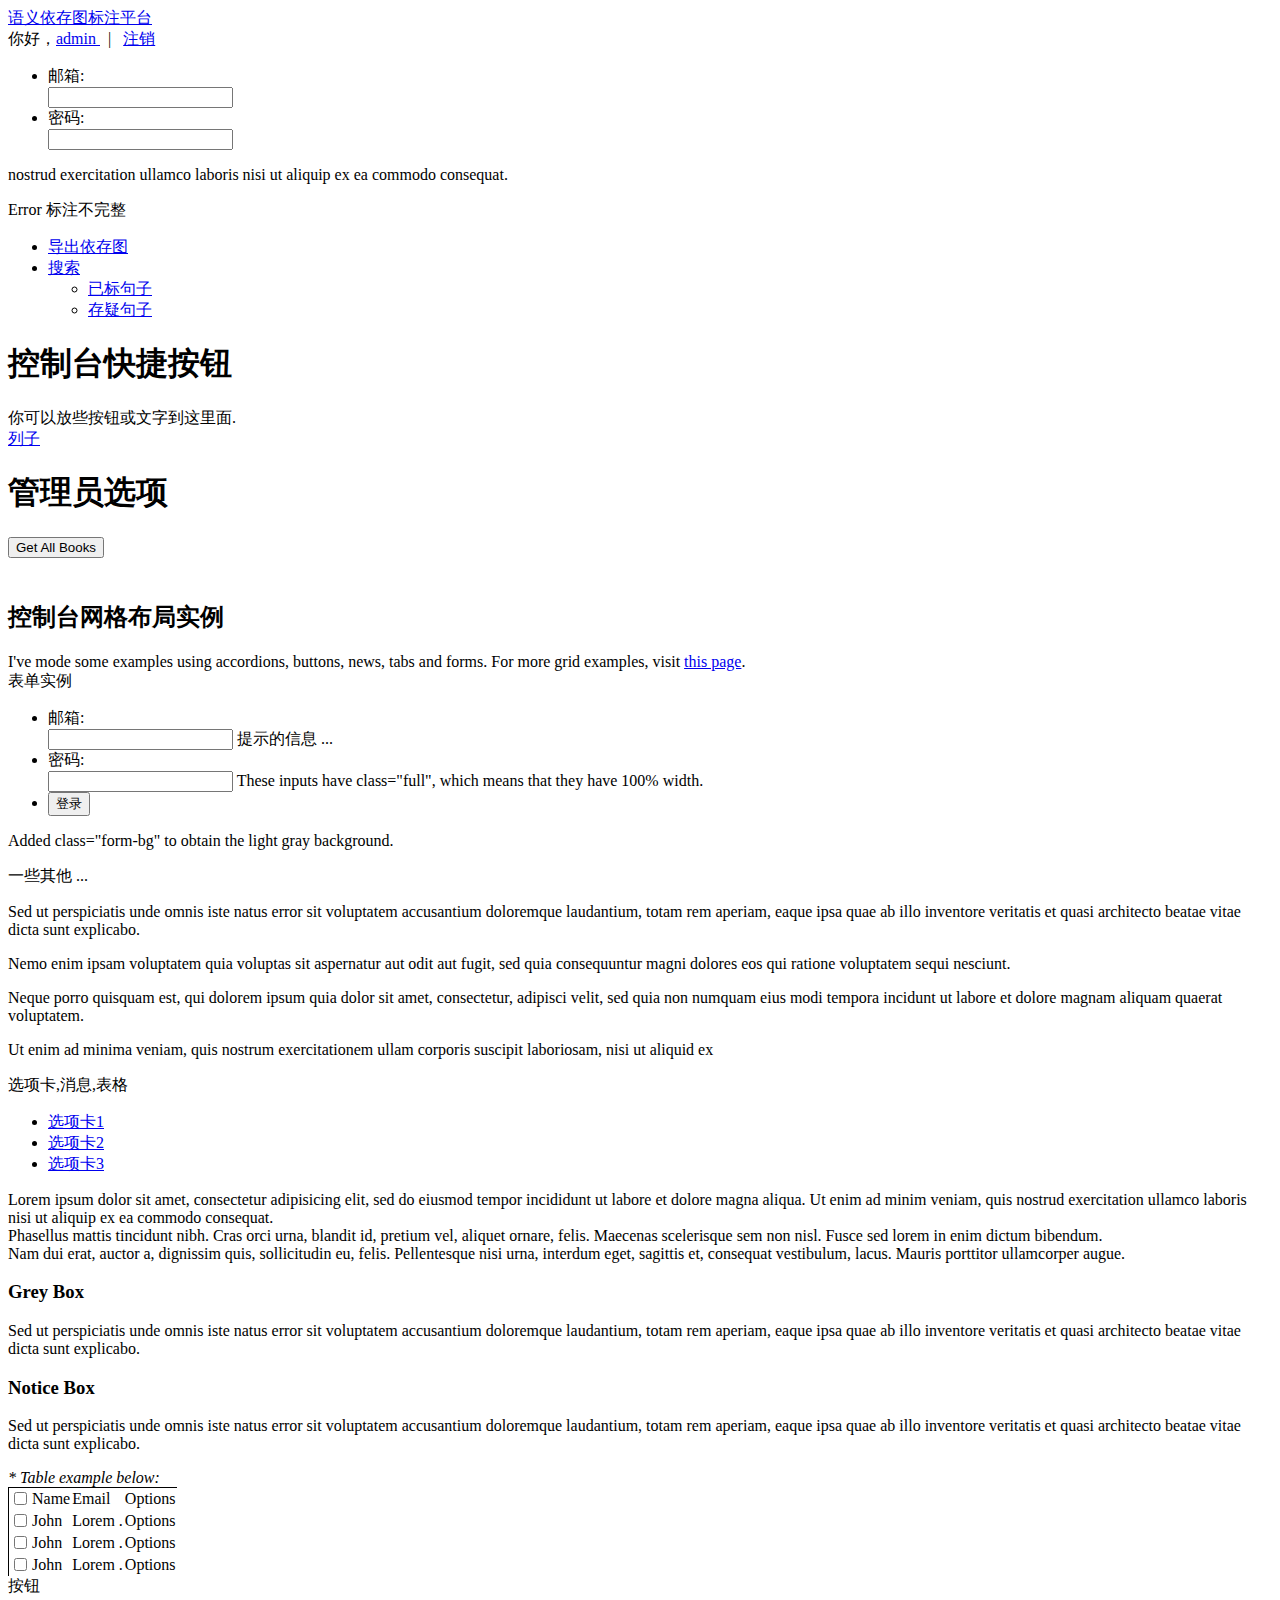
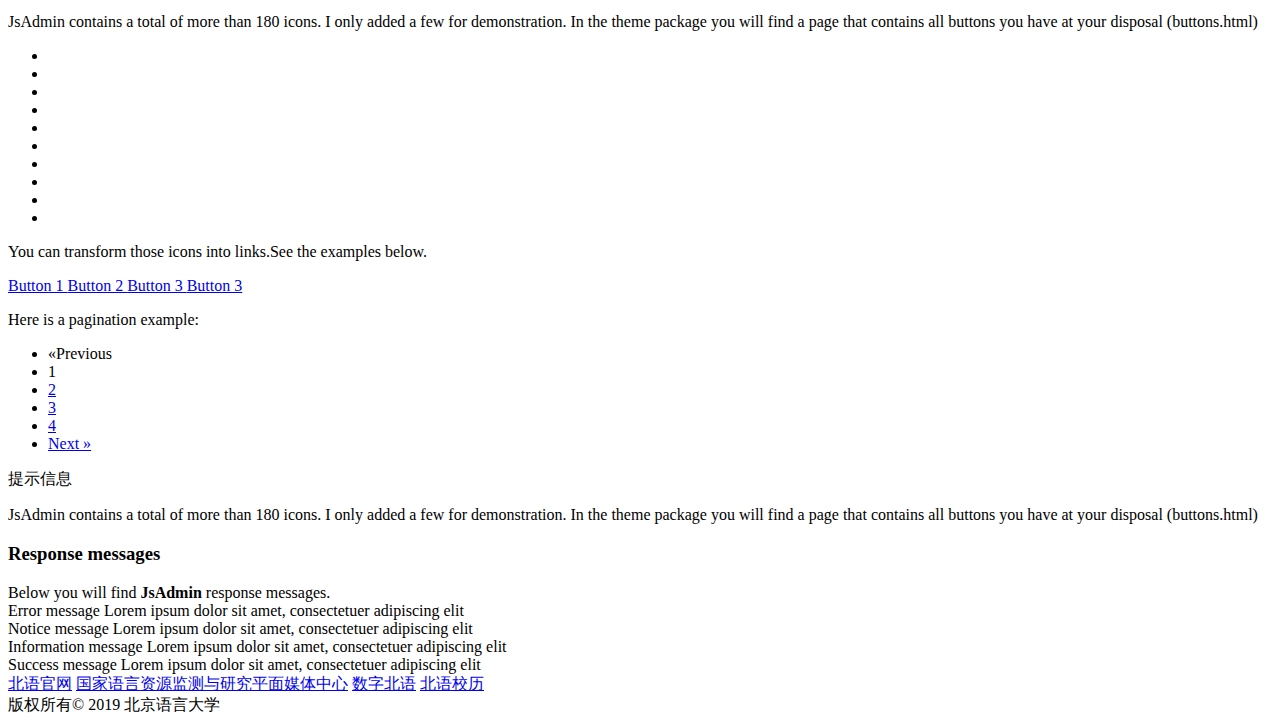
==== target/classes/templates/index.html @ a8b480a1 "buttons added" ====
<!DOCTYPE html>
<html xmlns:th="http://www.thymeleaf.org">
<head>
	<meta http-equiv="Content-Type" content="text/html; charset=utf-8" />
    <meta name="viewport" content="width=device-width, initial-scale=1" />
	<title>语义依存图标注平台</title>
	<link rel="shortcut icon" href="images/logo.ico" />
	<link href="style.css" rel="stylesheet" media="all" />
	<link href="" rel="stylesheet" title="style" media="all" />
	<script type="text/javascript" src="js/jquery-1.3.2.js"></script>
	<script type="text/javascript" src="js/superfish.js"></script>
	<script type="text/javascript" src="js/jquery-ui-1.7.2.js"></script>
	<script type="text/javascript" src="js/tooltip.js"></script>
	<script type="text/javascript" src="js/tablesorter.js"></script>
	<script type="text/javascript" src="js/tablesorter-pager.js"></script>
	<script type="text/javascript" src="js/cookie.js"></script>
	<script type="text/javascript" src="js/custom.js"></script>
    <!--<script src="https://cdnjs.cloudflare.com/ajax/libs/popper.js/1.14.0/umd/popper.min.js"></script>-->
    <!--<script src="https://maxcdn.bootstrapcdn.com/bootstrap/4.1.0/js/bootstrap.min.js"></script>-->
    <!--<script src="https://cdn.staticfile.org/jquery/1.10.2/jquery.min.js"></script>-->
	<script src="ArcsDesign.js" type="text/javascript"></script>
	<script src="drawCurve.js" type="text/javascript"></script>
	<!--[if IE 6]>
	<link href="css/ie6.css" rel="stylesheet" media="all" />
	
	<script src="js/pngfix.js"></script>
	<script>
	  /* EXAMPLE */
	  DD_belatedPNG.fix('.logo, .other ul#dashboard-buttons li a');

	</script>
	<![endif]-->
	<!--[if IE 7]>
	<link href="css/ie7.css" rel="stylesheet" media="all" />
	<![endif]-->
	<style type="text/css">
		table{
			border-top: 1px solid #000000;
			border-left: 1px solid #000000;
			border-collapse: collapse; /*设置单元格的边框合并为1*/
			border-spacing: 1px;
		}
		.word{
			border-bottom: 1px solid #000000;
			border-right: 1px solid #000000;
			font-size:20px;
            text-align: center;
			/*padding-left: 10px;*/
			/*padding-right: 10px;*/
            padding: 4px 10px 3px 10px;
			white-space: nowrap;
		}
		.tag{
            border-bottom: 1px solid #000000;
            border-right: 1px solid #000000;
            text-align: center;
            /*padding-left: 10px;*/
            /*padding-right: 10px;*/
            padding: 2px 10px 2px 10px;
			font-size:14px;
		}

		#root{
			visibility: hidden;
			white-space: nowrap;
			font-size:20px;

		}
		.table  td {
			overflow: hidden;
			white-space: nowrap;
			text-overflow: ellipsis;
		}
	</style>
</head>
<body>
	<div id="header">
		<div id="sitename">
			<a href="index.html" class="logo float-left" title="platform">语义依存图标注平台</a>
			<div class="button float-right">
				<span id="hello">你好，<a href="#" title="Logged in as admin">admin&nbsp</a></span>
				&nbsp|&nbsp&nbsp <a id="logout" href="#" title="Logout">注销</a>
				<!--<a href="#" id="dialog_link" class="btn ui-state-default ui-corner-all"><span class="ui-icon ui-icon-newwin"></span>打开对话框</a>-->
				<!--<a href="#" id="login_dialog" class="btn ui-state-default ui-corner-all"><span class="ui-icon ui-icon-image"></span>登录框</a>-->
			</div> <!-- 登录框-->
			<div id="login" title="登录">
				<form action="#" method="post" enctype="multipart/form-data" class="forms" name="form" >
					<ul>
						<li>
							<label for="email" class="desc">
								邮箱:
							</label>
							<div>
								<input type="text" tabindex="1" maxlength="255" value="" class="field text full" name="email" id="email" />
							</div>
						</li>
						<li>
							<label for="password" class="desc">
								密码:
							</label>
							<div>
								<input type="password" tabindex="1" maxlength="255" value="" class="field text full" name="password" id="password" />
							</div>
						</li>
					</ul>
				</form>
			</div>
			<div id="dialog" title="提示">
				<p>nostrud exercitation ullamco laboris nisi ut aliquip ex ea commodo consequat.</p>
				<div class="response-msg error ui-corner-all">
					<span>Error </span>
					标注不完整
				</div>
			</div>
		</div>
		<ul id="navigation" class="sf-navbar">
			<li>
				<a href="#">导出依存图</a>
			</li>
			<li>
				<a href="#">搜索</a>
				<ul>
					<li>
						<a href="accordion.html">已标句子</a>
					</li>
					<li>
						<a href="tabs.html">存疑句子</a>
					</li>
				</ul>
			</li>
		</ul>
	</div>

	<div id="page-wrapper">
		<div id="main-wrapper">
			<div id="main-content">
				<div class="page-title ui-widget-content ui-corner-all">
					<h1>控制台快捷按钮</h1>
					<div class="other">
						<div class="float-left">你可以放些按钮或文字到这里面.</div>
						<div class="button float-right">
							<a href="#"  class="btn ui-state-default"><span class="ui-icon ui-icon-circle-plus"></span>列子</a>
						</div>
						<div class="clearfix"></div>
					</div>
				</div>
				<div class="page-title ui-widget-content ui-corner-all">
					<h1>管理员选项</h1>
					<div class="other">

						<div class="container">
							<div>
								<button id="getALlBooks" type="button" >Get All Books</button>
							</div>

							<div id = 'canvasdiv'></div>
							<div id='table-content'>
								<table id="content"   border="1" cellpadding="0" cellspacing="0" style="table-layout:fixed"></table>
							</div>
						</div>

						<span id="root">test</span>

						<div class="clearfix"></div>
					</div>
				</div>
				<div class="title title-spacing">
					<h2>控制台网格布局实例</h2>
					I've mode some examples using accordions, buttons, news, tabs and forms. For more grid examples, visit <a href="#" title="More layout examples">this page</a>.
				</div>
				<div class="three-column">
					<div class="column">
						<div class="portlet form-bg">
							<div class="portlet-header">表单实例</div>
							<div class="portlet-content">
								<form action="#" method="post" enctype="multipart/form-data" class="forms" name="form" >
									<ul>
										<li>
											<label class="desc">
												邮箱:
											</label>
											<div>

												<input type="text" tabindex="1" maxlength="255" value="" class="field text full" name="" />
												<span class="red">提示的信息 ...</span>
											</div>
										</li>
										<li>
											<label class="desc">
												密码:
											</label>
											<div>

												<input type="password" tabindex="1" maxlength="255" value="" class="field text full" name="" />
												<label>These inputs have class="full", which means that they have 100% width.</label>
											</div>
										</li>
										<li class="buttons">
											<button type="submit" value="Submit" class="ui-state-default ui-corner-all" id="saveForm">登录</button>
										</li>
									</ul>

								</form>
								<div class="linetop clearfix"></div>
								<p>Added class="form-bg" to obtain the light gray background.</p>
							</div>
						</div>
						<div class="portlet">
							<div class="portlet-header">一些其他 ...</div>
							<div class="portlet-content">

								<p>Sed ut perspiciatis unde omnis iste natus error sit voluptatem accusantium doloremque laudantium, totam rem aperiam, eaque ipsa quae ab illo inventore veritatis et quasi architecto beatae vitae dicta sunt explicabo.</p>
								
								<p> Nemo enim ipsam voluptatem quia voluptas sit aspernatur aut odit aut fugit, sed quia consequuntur magni dolores eos qui ratione voluptatem sequi nesciunt.</p>
								
								<p> Neque porro quisquam est, qui dolorem ipsum quia dolor sit amet, consectetur, adipisci velit, sed quia non numquam eius modi tempora incidunt ut labore et dolore magnam aliquam quaerat voluptatem.</p>
								
								<p> Ut enim ad minima veniam, quis nostrum exercitationem ullam corporis suscipit laboriosam, nisi ut aliquid ex </p>
							</div>

						</div>
					</div>
					
					<div class="column">
						<div class="portlet">
							<div class="portlet-header">选项卡,消息,表格</div>
							<div class="portlet-content">
								<div id="tabs">
									<ul>

										<li><a href="#tabs-1">选项卡1</a></li>
										<li><a href="#tabs-2">选项卡2</a></li>
										<li><a href="#tabs-3">选项卡3</a></li>
									</ul>
									<div id="tabs-1">Lorem ipsum dolor sit amet, consectetur adipisicing elit, sed do eiusmod tempor incididunt ut labore et dolore magna aliqua. Ut enim ad minim veniam, quis nostrud exercitation ullamco laboris nisi ut aliquip ex ea commodo consequat.</div>
									<div id="tabs-2">Phasellus mattis tincidunt nibh. Cras orci urna, blandit id, pretium vel, aliquet ornare, felis. Maecenas scelerisque sem non nisl. Fusce sed lorem in enim dictum bibendum.</div>

									<div id="tabs-3">Nam dui erat, auctor a, dignissim quis, sollicitudin eu, felis. Pellentesque nisi urna, interdum eget, sagittis et, consequat vestibulum, lacus. Mauris porttitor ullamcorper augue.</div>
								</div>
								<div class="other-box gray-box float-left width50 ui-corner-all">
									<div class="cont ui-corner-all">
										<h3>Grey Box</h3>
										<p>Sed ut perspiciatis unde omnis iste natus error sit voluptatem accusantium doloremque laudantium, totam rem aperiam, eaque ipsa quae ab illo inventore veritatis et quasi architecto beatae vitae dicta sunt explicabo.</p>
									</div>

								</div>
								<div class="other-box yellow-box float-right width50 ui-corner-all">
									<div class="cont ui-corner-all">
										<h3>Notice Box</h3>
										<p>Sed ut perspiciatis unde omnis iste natus error sit voluptatem accusantium doloremque laudantium, totam rem aperiam, eaque ipsa quae ab illo inventore veritatis et quasi architecto beatae vitae dicta sunt explicabo.</p>
									</div>
								</div>
								<div class="clearfix"></div>

								<i class="note">* Table example below: </i>
								<div class="hastable">
									<table cellspacing="0">
										<thead>
											<tr>
												<td><input type="checkbox" class="checkbox" value=""/></td>
												<td>Name</td>
												<td>Email</td>

												<td>Options</td>
											</tr>
										</thead>
										<tbody>
											<tr>  	  	
												<td>
													<input type="checkbox" class="checkbox" value=""/>
												</td>
												<td>

													John 
												</td>
												<td>
													Lorem .
												</td>
												<td>
													Options
												</td>
											</tr>
											<tr class="alt">  	  	
												<td>

													<input type="checkbox" class="checkbox" value=""/>
												</td>
												<td>
													John 
												</td>
												<td>
													Lorem .
												</td>
												<td>
													Options
												</td>

											</tr>
											<tr>  	  	
												<td>
													<input type="checkbox" class="checkbox" value=""/>
												</td>
												<td>
													John 
												</td>
												<td>
													Lorem .
												</td>

												<td>
													Options
												</td>
											</tr>
										</tbody>
									</table>
								</div>
							</div>
						</div>

					</div>
					
					<div class="column">
						<div class="portlet">
							<div class="portlet-header">按钮</div>
							<div class="portlet-content">
								<p>JsAdmin contains a total of more than 180 icons. I only added a few for demonstration. In the theme package you will find a page that contains all buttons you have at your disposal (buttons.html)</p>
								<ul id="icons" class="ui-widget ui-helper-clearfix">
									<li class="ui-state-default ui-corner-all" title=".ui-icon-star"><span class="ui-icon ui-icon-star"></span></li>
									<li class="ui-state-default ui-corner-all" title=".ui-icon-link"><span class="ui-icon ui-icon-link"></span></li>
									<li class="ui-state-default ui-corner-all" title=".ui-icon-cancel"><span class="ui-icon ui-icon-cancel"></span></li>
									<li class="ui-state-default ui-corner-all" title=".ui-icon-plus"><span class="ui-icon ui-icon-plus"></span></li>
									<li class="ui-state-default ui-corner-all" title=".ui-icon-plusthick"><span class="ui-icon ui-icon-plusthick"></span></li>
									<li class="ui-state-default ui-corner-all" title=".ui-icon-minus"><span class="ui-icon ui-icon-minus"></span></li>
									<li class="ui-state-default ui-corner-all" title=".ui-icon-minusthick"><span class="ui-icon ui-icon-minusthick"></span></li>
									<li class="ui-state-default ui-corner-all" title=".ui-icon-close"><span class="ui-icon ui-icon-close"></span></li>

									<li class="ui-state-default ui-corner-all" title=".ui-icon-script"><span class="ui-icon ui-icon-script"></span></li>
									<li class="ui-state-default ui-corner-all" title=".ui-icon-alert"><span class="ui-icon ui-icon-alert"></span></li>

								</ul>
								<div class="clearfix"></div>
								<p>You can transform those icons into links.See the examples below.</p>
								
								<div class="clearfix"></div>
									<a href="#" class="btn ui-state-default ui-corner-all">
										<span class="ui-icon ui-icon-grip-dotted-horizontal"></span>
										Button 1
									</a>
									<a href="#" class="btn ui-state-default ui-corner-all">

										<span class="ui-icon ui-icon ui-icon-gripsmall-diagonal-se"></span>
										Button 2
									</a>
									<a href="#" class="btn ui-state-default ui-corner-all">
										<span class="ui-icon ui-icon-grip-solid-horizontal"></span>
										Button 3
									</a>
									<a href="#" class="btn ui-state-default ui-corner-all">
										<span class="ui-icon ui-icon-grip-solid-vertical"></span>
										Button 3
									</a>

								<div class="clearfix"></div>
								<p class="title-spacing linetop">Here is a pagination example:</p>
								<ul class="pagination">
									<li class="previous-off">&laquo;Previous</li>
									<li class="active">1</li>
									<li><a href="#">2</a></li>
									<li><a href="#">3</a></li>
									<li><a href="#">4</a></li>
									<li class="next"><a href="#">Next &raquo;</a></li>
								</ul>
								<div class="clearfix"></div>
							</div>
						</div>
						<div class="portlet">
							<div class="portlet-header">提示信息</div>
							<div class="portlet-content">
								<p>JsAdmin contains a total of more than 180 icons. I only added a few for demonstration. In the theme package you will find a page that contains all buttons you have at your disposal (buttons.html)</p>
								<div class="title">
									<h3>Response messages</h3>
									Below you will find <b>JsAdmin</b> response messages.
								</div>
								<div class="response-msg error ui-corner-all">
									<span>Error message</span>
									Lorem ipsum dolor sit amet, consectetuer adipiscing elit
								</div>
								<div class="response-msg notice ui-corner-all">
									<span>Notice message</span>
									Lorem ipsum dolor sit amet, consectetuer adipiscing elit
								</div>
							
								<div class="response-msg inf ui-corner-all">
									<span>Information message</span>
									Lorem ipsum dolor sit amet, consectetuer adipiscing elit
								</div>
							
								<div class="response-msg success ui-corner-all">
									<span>Success message</span>
									Lorem ipsum dolor sit amet, consectetuer adipiscing elit
								</div>
								<div class="clearfix"></div>
							</div>
						</div>
					</div>
				</div>

			</div>
			<div class="clearfix"></div>
		</div>
	</div>
	<div class="clearfix"></div>
	<div id="footer">
		<div id="menu">
			<a href="http://www.blcu.edu.cn/" title="beiyu">北语官网</a>
			<a href="http://cnlr.blcu.edu.cn/" title="jiance">国家语言资源监测与研究平面媒体中心</a>
			<a href="http://ehall.blcu.edu.cn/new/indexblcu.html" title="number">数字北语</a>
			<a href="http://www.blcu.edu.cn/art/2012/7/2/art_5703_1070182.html" title="rili">北语校历</a>
		</div>
		版权所有© 2019 北京语言大学
	</div>
</body>
<script type="text/javascript">
    var hb;
    var tt;
    var wordStr="<tr>";
    var tagStr ='<tr>';
    var words = new Array();          // 词数组
    var tags = new Array();		      // 标签数组
    var wordsSize = new Array();      // 词大小数组
    var widthArr = new Array();	      // td宽度数组
    var size;						  // 词的个数
    var relationSize;                 // 关系个数
    var tdBeginX = new Array();       // 每个词的左起点X
    var arcsArr = new Array();        // 关系二维数组
    var arcs = new Array();

    // 生成table
    function createTable() {
        var x=0;
        for ( var i = 0; i <size; i++){
            word = words[i];
            tag = tags[i];
            wordSize = wordsSize[i];
            width = 20*wordSize+20;
            tdBeginX[i] = x;
            console.log("tdBeginX[i]: "+tdBeginX[i]);

            if(i===0){
                String.prototype.visualLength = function()
                {
                    var root = $("#root");
                    root.text("Root");
                    return root[0].offsetWidth;
                };
                var text = "Root";
                width = text.visualLength();
                width+=20;
                console.log("len : " +width);
                wordStr += '<td class="word" align="center" width= ' + width + '  >' + word + '</td>';
                tagStr += '<td class="tag" align="center" width= ' + width + '  >' + tag + '</td>';
            }
            else {
                wordStr += '<td class="word" align="center" width= ' + width + '  >' + word + '</td>';
                tagStr += '<td class="tag"  align="center" width= ' + width + '  >' + tag + '</td>';
            }
            widthArr[i] = width+20+1;
            console.log("widthArr[i]: "+i+"  "+widthArr[i]);
            x += widthArr[i];
        }
        wordStr += '</tr>';
        tagStr  += '</tr>';
        return wordStr + tagStr;
    }


    // 初始化关系二维数组
    function initArcs(size) {
        var temp = new Array(size);
        for (var i = 0; i < size; i++) {
            temp[i] = new Array(size);
            for (var j = 0; j < size; j++) {
                temp[i][j] = 0;
            }
        }
        return temp;
    }

    // 切分原始语料
    function getWordsAndTags() {
        $.ajax({
            type : "GET",
            url : "getBooks",
            success : function(result) {
                result=eval("("+result+")");
                console.log(result);
                if (result.status === "success") {
                    words = result.data.words;
                    tags = result.data.tags;
                    wordsSize = result.data.wordsSize;
                    size = result.data.words.length;
                    arcsArr = initArcs(size);
                    // 生成表格
                    var x = createTable();
                    $("#content").append(x);
                    relationSize = result.data.start.length;
                    for (var i = 0; i < relationSize; i++) {
                        var temp;
                        var start = result.data.start[i];
                        var end = result.data.end[i];
                        var relation = result.data.relation[i];
                        arcsArr[start][end] = 1;
                        // console.log("width : " + widthArr[start])
                        temp = new Arcs(start, end, tdBeginX[start], ycoordinate, tdBeginX[end], (tdBeginX[start]+ tdBeginX[end])/2, Math.abs(end-start), relation, widthArr[start]);
                        arcs.push(temp);
                    }
                    drawcurve();

                } else {
                    console.log("Fail: ", result);
                }
            },
            error : function(e) {
                console.log("ERROR: ", e);
            }
        });
    }

    $(document).ready(function(){
        tt = document.getElementById("content");//开始画弧相关
        var canvas_str = '<canvas id="cc" class="canvas" width= ' + canvasWidth + ' height=' + canvasHeight+' style="border:0px solid #ccc;" >	Your browser does not support the HTML5 canvas.</canvas>';
        document.getElementById('canvasdiv').innerHTML = canvas_str;
        var c=document.getElementById("cc");
        hb=c.getContext("2d");
        hb.clearRect(0,0, canvasWidth, canvasHeight);//与cover大小一致
        // GET REQUEST
        $("#getALlBooks").click(function(event) {
            event.preventDefault();
            getWordsAndTags();
        });
    });
</script>
</html>
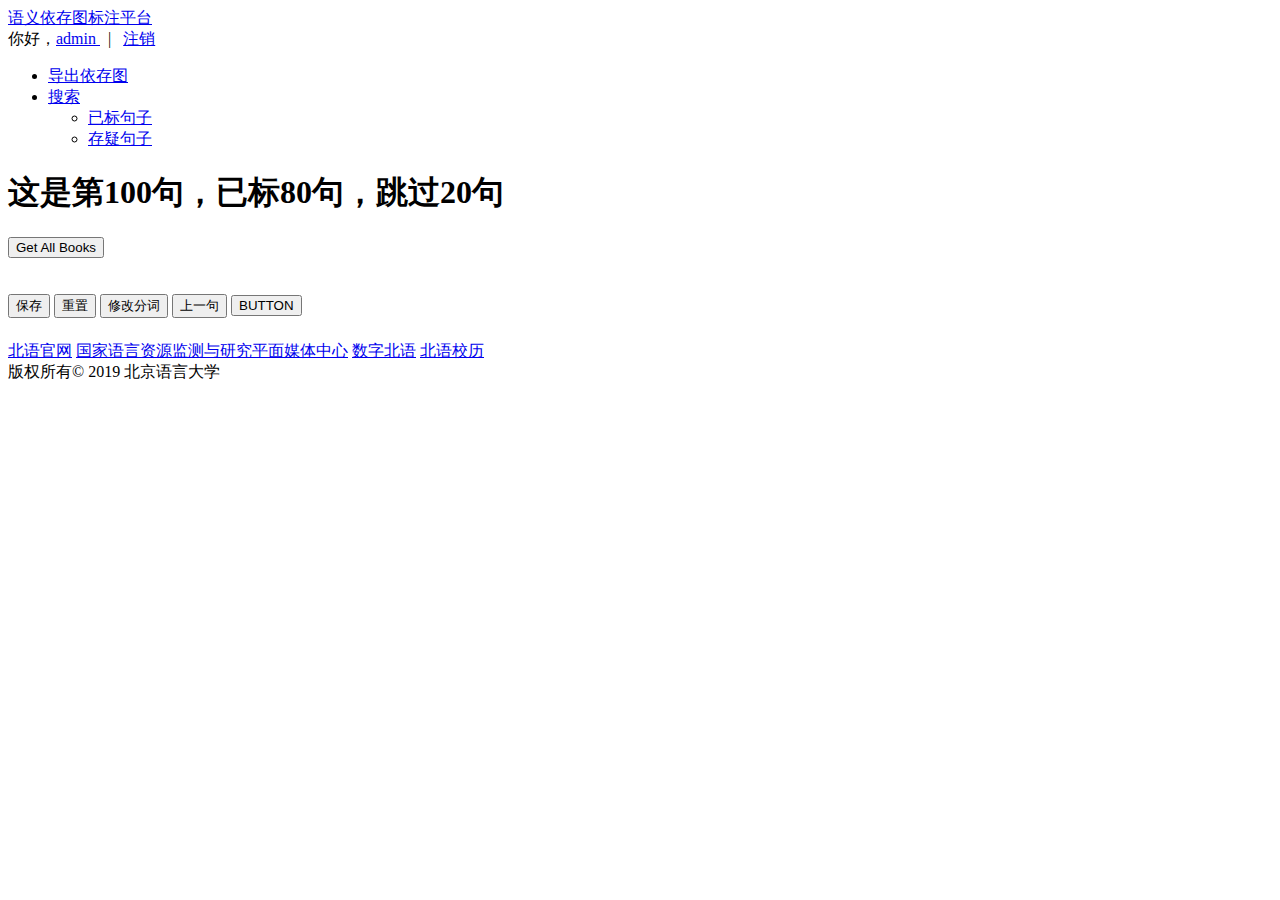
==== commit 933d3c44: "segment" ====
--- a/target/classes/templates/index.html
+++ b/target/classes/templates/index.html
@@ -1,543 +1,376 @@
-<!DOCTYPE html>
-<html xmlns:th="http://www.thymeleaf.org">
-<head>
-	<meta http-equiv="Content-Type" content="text/html; charset=utf-8" />
-    <meta name="viewport" content="width=device-width, initial-scale=1" />
-	<title>语义依存图标注平台</title>
-	<link rel="shortcut icon" href="images/logo.ico" />
-	<link href="style.css" rel="stylesheet" media="all" />
-	<link href="" rel="stylesheet" title="style" media="all" />
-	<script type="text/javascript" src="js/jquery-1.3.2.js"></script>
-	<script type="text/javascript" src="js/superfish.js"></script>
-	<script type="text/javascript" src="js/jquery-ui-1.7.2.js"></script>
-	<script type="text/javascript" src="js/tooltip.js"></script>
-	<script type="text/javascript" src="js/tablesorter.js"></script>
-	<script type="text/javascript" src="js/tablesorter-pager.js"></script>
-	<script type="text/javascript" src="js/cookie.js"></script>
-	<script type="text/javascript" src="js/custom.js"></script>
-    <!--<script src="https://cdnjs.cloudflare.com/ajax/libs/popper.js/1.14.0/umd/popper.min.js"></script>-->
-    <!--<script src="https://maxcdn.bootstrapcdn.com/bootstrap/4.1.0/js/bootstrap.min.js"></script>-->
-    <!--<script src="https://cdn.staticfile.org/jquery/1.10.2/jquery.min.js"></script>-->
-	<script src="ArcsDesign.js" type="text/javascript"></script>
-	<script src="drawCurve.js" type="text/javascript"></script>
-	<!--[if IE 6]>
-	<link href="css/ie6.css" rel="stylesheet" media="all" />
-	
-	<script src="js/pngfix.js"></script>
-	<script>
-	  /* EXAMPLE */
-	  DD_belatedPNG.fix('.logo, .other ul#dashboard-buttons li a');
-
-	</script>
-	<![endif]-->
-	<!--[if IE 7]>
-	<link href="css/ie7.css" rel="stylesheet" media="all" />
-	<![endif]-->
-	<style type="text/css">
-		table{
-			border-top: 1px solid #000000;
-			border-left: 1px solid #000000;
-			border-collapse: collapse; /*设置单元格的边框合并为1*/
-			border-spacing: 1px;
-		}
-		.word{
-			border-bottom: 1px solid #000000;
-			border-right: 1px solid #000000;
-			font-size:20px;
-            text-align: center;
-			/*padding-left: 10px;*/
-			/*padding-right: 10px;*/
-            padding: 4px 10px 3px 10px;
-			white-space: nowrap;
-		}
-		.tag{
-            border-bottom: 1px solid #000000;
-            border-right: 1px solid #000000;
-            text-align: center;
-            /*padding-left: 10px;*/
-            /*padding-right: 10px;*/
-            padding: 2px 10px 2px 10px;
-			font-size:14px;
-		}
-
-		#root{
-			visibility: hidden;
-			white-space: nowrap;
-			font-size:20px;
-
-		}
-		.table  td {
-			overflow: hidden;
-			white-space: nowrap;
-			text-overflow: ellipsis;
-		}
-	</style>
-</head>
-<body>
-	<div id="header">
-		<div id="sitename">
-			<a href="index.html" class="logo float-left" title="platform">语义依存图标注平台</a>
-			<div class="button float-right">
-				<span id="hello">你好，<a href="#" title="Logged in as admin">admin&nbsp</a></span>
-				&nbsp|&nbsp&nbsp <a id="logout" href="#" title="Logout">注销</a>
-				<!--<a href="#" id="dialog_link" class="btn ui-state-default ui-corner-all"><span class="ui-icon ui-icon-newwin"></span>打开对话框</a>-->
-				<!--<a href="#" id="login_dialog" class="btn ui-state-default ui-corner-all"><span class="ui-icon ui-icon-image"></span>登录框</a>-->
-			</div> <!-- 登录框-->
-			<div id="login" title="登录">
-				<form action="#" method="post" enctype="multipart/form-data" class="forms" name="form" >
-					<ul>
-						<li>
-							<label for="email" class="desc">
-								邮箱:
-							</label>
-							<div>
-								<input type="text" tabindex="1" maxlength="255" value="" class="field text full" name="email" id="email" />
-							</div>
-						</li>
-						<li>
-							<label for="password" class="desc">
-								密码:
-							</label>
-							<div>
-								<input type="password" tabindex="1" maxlength="255" value="" class="field text full" name="password" id="password" />
-							</div>
-						</li>
-					</ul>
-				</form>
-			</div>
-			<div id="dialog" title="提示">
-				<p>nostrud exercitation ullamco laboris nisi ut aliquip ex ea commodo consequat.</p>
-				<div class="response-msg error ui-corner-all">
-					<span>Error </span>
-					标注不完整
-				</div>
-			</div>
-		</div>
-		<ul id="navigation" class="sf-navbar">
-			<li>
-				<a href="#">导出依存图</a>
-			</li>
-			<li>
-				<a href="#">搜索</a>
-				<ul>
-					<li>
-						<a href="accordion.html">已标句子</a>
-					</li>
-					<li>
-						<a href="tabs.html">存疑句子</a>
-					</li>
-				</ul>
-			</li>
-		</ul>
-	</div>
-
-	<div id="page-wrapper">
-		<div id="main-wrapper">
-			<div id="main-content">
-				<div class="page-title ui-widget-content ui-corner-all">
-					<h1>控制台快捷按钮</h1>
-					<div class="other">
-						<div class="float-left">你可以放些按钮或文字到这里面.</div>
-						<div class="button float-right">
-							<a href="#"  class="btn ui-state-default"><span class="ui-icon ui-icon-circle-plus"></span>列子</a>
-						</div>
-						<div class="clearfix"></div>
-					</div>
-				</div>
-				<div class="page-title ui-widget-content ui-corner-all">
-					<h1>管理员选项</h1>
-					<div class="other">
-
-						<div class="container">
-							<div>
-								<button id="getALlBooks" type="button" >Get All Books</button>
-							</div>
-
-							<div id = 'canvasdiv'></div>
-							<div id='table-content'>
-								<table id="content"   border="1" cellpadding="0" cellspacing="0" style="table-layout:fixed"></table>
-							</div>
-						</div>
-
-						<span id="root">test</span>
-
-						<div class="clearfix"></div>
-					</div>
-				</div>
-				<div class="title title-spacing">
-					<h2>控制台网格布局实例</h2>
-					I've mode some examples using accordions, buttons, news, tabs and forms. For more grid examples, visit <a href="#" title="More layout examples">this page</a>.
-				</div>
-				<div class="three-column">
-					<div class="column">
-						<div class="portlet form-bg">
-							<div class="portlet-header">表单实例</div>
-							<div class="portlet-content">
-								<form action="#" method="post" enctype="multipart/form-data" class="forms" name="form" >
-									<ul>
-										<li>
-											<label class="desc">
-												邮箱:
-											</label>
-											<div>
-
-												<input type="text" tabindex="1" maxlength="255" value="" class="field text full" name="" />
-												<span class="red">提示的信息 ...</span>
-											</div>
-										</li>
-										<li>
-											<label class="desc">
-												密码:
-											</label>
-											<div>
-
-												<input type="password" tabindex="1" maxlength="255" value="" class="field text full" name="" />
-												<label>These inputs have class="full", which means that they have 100% width.</label>
-											</div>
-										</li>
-										<li class="buttons">
-											<button type="submit" value="Submit" class="ui-state-default ui-corner-all" id="saveForm">登录</button>
-										</li>
-									</ul>
-
-								</form>
-								<div class="linetop clearfix"></div>
-								<p>Added class="form-bg" to obtain the light gray background.</p>
-							</div>
-						</div>
-						<div class="portlet">
-							<div class="portlet-header">一些其他 ...</div>
-							<div class="portlet-content">
-
-								<p>Sed ut perspiciatis unde omnis iste natus error sit voluptatem accusantium doloremque laudantium, totam rem aperiam, eaque ipsa quae ab illo inventore veritatis et quasi architecto beatae vitae dicta sunt explicabo.</p>
-								
-								<p> Nemo enim ipsam voluptatem quia voluptas sit aspernatur aut odit aut fugit, sed quia consequuntur magni dolores eos qui ratione voluptatem sequi nesciunt.</p>
-								
-								<p> Neque porro quisquam est, qui dolorem ipsum quia dolor sit amet, consectetur, adipisci velit, sed quia non numquam eius modi tempora incidunt ut labore et dolore magnam aliquam quaerat voluptatem.</p>
-								
-								<p> Ut enim ad minima veniam, quis nostrum exercitationem ullam corporis suscipit laboriosam, nisi ut aliquid ex </p>
-							</div>
-
-						</div>
-					</div>
-					
-					<div class="column">
-						<div class="portlet">
-							<div class="portlet-header">选项卡,消息,表格</div>
-							<div class="portlet-content">
-								<div id="tabs">
-									<ul>
-
-										<li><a href="#tabs-1">选项卡1</a></li>
-										<li><a href="#tabs-2">选项卡2</a></li>
-										<li><a href="#tabs-3">选项卡3</a></li>
-									</ul>
-									<div id="tabs-1">Lorem ipsum dolor sit amet, consectetur adipisicing elit, sed do eiusmod tempor incididunt ut labore et dolore magna aliqua. Ut enim ad minim veniam, quis nostrud exercitation ullamco laboris nisi ut aliquip ex ea commodo consequat.</div>
-									<div id="tabs-2">Phasellus mattis tincidunt nibh. Cras orci urna, blandit id, pretium vel, aliquet ornare, felis. Maecenas scelerisque sem non nisl. Fusce sed lorem in enim dictum bibendum.</div>
-
-									<div id="tabs-3">Nam dui erat, auctor a, dignissim quis, sollicitudin eu, felis. Pellentesque nisi urna, interdum eget, sagittis et, consequat vestibulum, lacus. Mauris porttitor ullamcorper augue.</div>
-								</div>
-								<div class="other-box gray-box float-left width50 ui-corner-all">
-									<div class="cont ui-corner-all">
-										<h3>Grey Box</h3>
-										<p>Sed ut perspiciatis unde omnis iste natus error sit voluptatem accusantium doloremque laudantium, totam rem aperiam, eaque ipsa quae ab illo inventore veritatis et quasi architecto beatae vitae dicta sunt explicabo.</p>
-									</div>
-
-								</div>
-								<div class="other-box yellow-box float-right width50 ui-corner-all">
-									<div class="cont ui-corner-all">
-										<h3>Notice Box</h3>
-										<p>Sed ut perspiciatis unde omnis iste natus error sit voluptatem accusantium doloremque laudantium, totam rem aperiam, eaque ipsa quae ab illo inventore veritatis et quasi architecto beatae vitae dicta sunt explicabo.</p>
-									</div>
-								</div>
-								<div class="clearfix"></div>
-
-								<i class="note">* Table example below: </i>
-								<div class="hastable">
-									<table cellspacing="0">
-										<thead>
-											<tr>
-												<td><input type="checkbox" class="checkbox" value=""/></td>
-												<td>Name</td>
-												<td>Email</td>
-
-												<td>Options</td>
-											</tr>
-										</thead>
-										<tbody>
-											<tr>  	  	
-												<td>
-													<input type="checkbox" class="checkbox" value=""/>
-												</td>
-												<td>
-
-													John 
-												</td>
-												<td>
-													Lorem .
-												</td>
-												<td>
-													Options
-												</td>
-											</tr>
-											<tr class="alt">  	  	
-												<td>
-
-													<input type="checkbox" class="checkbox" value=""/>
-												</td>
-												<td>
-													John 
-												</td>
-												<td>
-													Lorem .
-												</td>
-												<td>
-													Options
-												</td>
-
-											</tr>
-											<tr>  	  	
-												<td>
-													<input type="checkbox" class="checkbox" value=""/>
-												</td>
-												<td>
-													John 
-												</td>
-												<td>
-													Lorem .
-												</td>
-
-												<td>
-													Options
-												</td>
-											</tr>
-										</tbody>
-									</table>
-								</div>
-							</div>
-						</div>
-
-					</div>
-					
-					<div class="column">
-						<div class="portlet">
-							<div class="portlet-header">按钮</div>
-							<div class="portlet-content">
-								<p>JsAdmin contains a total of more than 180 icons. I only added a few for demonstration. In the theme package you will find a page that contains all buttons you have at your disposal (buttons.html)</p>
-								<ul id="icons" class="ui-widget ui-helper-clearfix">
-									<li class="ui-state-default ui-corner-all" title=".ui-icon-star"><span class="ui-icon ui-icon-star"></span></li>
-									<li class="ui-state-default ui-corner-all" title=".ui-icon-link"><span class="ui-icon ui-icon-link"></span></li>
-									<li class="ui-state-default ui-corner-all" title=".ui-icon-cancel"><span class="ui-icon ui-icon-cancel"></span></li>
-									<li class="ui-state-default ui-corner-all" title=".ui-icon-plus"><span class="ui-icon ui-icon-plus"></span></li>
-									<li class="ui-state-default ui-corner-all" title=".ui-icon-plusthick"><span class="ui-icon ui-icon-plusthick"></span></li>
-									<li class="ui-state-default ui-corner-all" title=".ui-icon-minus"><span class="ui-icon ui-icon-minus"></span></li>
-									<li class="ui-state-default ui-corner-all" title=".ui-icon-minusthick"><span class="ui-icon ui-icon-minusthick"></span></li>
-									<li class="ui-state-default ui-corner-all" title=".ui-icon-close"><span class="ui-icon ui-icon-close"></span></li>
-
-									<li class="ui-state-default ui-corner-all" title=".ui-icon-script"><span class="ui-icon ui-icon-script"></span></li>
-									<li class="ui-state-default ui-corner-all" title=".ui-icon-alert"><span class="ui-icon ui-icon-alert"></span></li>
-
-								</ul>
-								<div class="clearfix"></div>
-								<p>You can transform those icons into links.See the examples below.</p>
-								
-								<div class="clearfix"></div>
-									<a href="#" class="btn ui-state-default ui-corner-all">
-										<span class="ui-icon ui-icon-grip-dotted-horizontal"></span>
-										Button 1
-									</a>
-									<a href="#" class="btn ui-state-default ui-corner-all">
-
-										<span class="ui-icon ui-icon ui-icon-gripsmall-diagonal-se"></span>
-										Button 2
-									</a>
-									<a href="#" class="btn ui-state-default ui-corner-all">
-										<span class="ui-icon ui-icon-grip-solid-horizontal"></span>
-										Button 3
-									</a>
-									<a href="#" class="btn ui-state-default ui-corner-all">
-										<span class="ui-icon ui-icon-grip-solid-vertical"></span>
-										Button 3
-									</a>
-
-								<div class="clearfix"></div>
-								<p class="title-spacing linetop">Here is a pagination example:</p>
-								<ul class="pagination">
-									<li class="previous-off">&laquo;Previous</li>
-									<li class="active">1</li>
-									<li><a href="#">2</a></li>
-									<li><a href="#">3</a></li>
-									<li><a href="#">4</a></li>
-									<li class="next"><a href="#">Next &raquo;</a></li>
-								</ul>
-								<div class="clearfix"></div>
-							</div>
-						</div>
-						<div class="portlet">
-							<div class="portlet-header">提示信息</div>
-							<div class="portlet-content">
-								<p>JsAdmin contains a total of more than 180 icons. I only added a few for demonstration. In the theme package you will find a page that contains all buttons you have at your disposal (buttons.html)</p>
-								<div class="title">
-									<h3>Response messages</h3>
-									Below you will find <b>JsAdmin</b> response messages.
-								</div>
-								<div class="response-msg error ui-corner-all">
-									<span>Error message</span>
-									Lorem ipsum dolor sit amet, consectetuer adipiscing elit
-								</div>
-								<div class="response-msg notice ui-corner-all">
-									<span>Notice message</span>
-									Lorem ipsum dolor sit amet, consectetuer adipiscing elit
-								</div>
-							
-								<div class="response-msg inf ui-corner-all">
-									<span>Information message</span>
-									Lorem ipsum dolor sit amet, consectetuer adipiscing elit
-								</div>
-							
-								<div class="response-msg success ui-corner-all">
-									<span>Success message</span>
-									Lorem ipsum dolor sit amet, consectetuer adipiscing elit
-								</div>
-								<div class="clearfix"></div>
-							</div>
-						</div>
-					</div>
-				</div>
-
-			</div>
-			<div class="clearfix"></div>
-		</div>
-	</div>
-	<div class="clearfix"></div>
-	<div id="footer">
-		<div id="menu">
-			<a href="http://www.blcu.edu.cn/" title="beiyu">北语官网</a>
-			<a href="http://cnlr.blcu.edu.cn/" title="jiance">国家语言资源监测与研究平面媒体中心</a>
-			<a href="http://ehall.blcu.edu.cn/new/indexblcu.html" title="number">数字北语</a>
-			<a href="http://www.blcu.edu.cn/art/2012/7/2/art_5703_1070182.html" title="rili">北语校历</a>
-		</div>
-		版权所有© 2019 北京语言大学
-	</div>
-</body>
-<script type="text/javascript">
-    var hb;
-    var tt;
-    var wordStr="<tr>";
-    var tagStr ='<tr>';
-    var words = new Array();          // 词数组
-    var tags = new Array();		      // 标签数组
-    var wordsSize = new Array();      // 词大小数组
-    var widthArr = new Array();	      // td宽度数组
-    var size;						  // 词的个数
-    var relationSize;                 // 关系个数
-    var tdBeginX = new Array();       // 每个词的左起点X
-    var arcsArr = new Array();        // 关系二维数组
-    var arcs = new Array();
-
-    // 生成table
-    function createTable() {
-        var x=0;
-        for ( var i = 0; i <size; i++){
-            word = words[i];
-            tag = tags[i];
-            wordSize = wordsSize[i];
-            width = 20*wordSize+20;
-            tdBeginX[i] = x;
-            console.log("tdBeginX[i]: "+tdBeginX[i]);
-
-            if(i===0){
-                String.prototype.visualLength = function()
-                {
-                    var root = $("#root");
-                    root.text("Root");
-                    return root[0].offsetWidth;
-                };
-                var text = "Root";
-                width = text.visualLength();
-                width+=20;
-                console.log("len : " +width);
-                wordStr += '<td class="word" align="center" width= ' + width + '  >' + word + '</td>';
-                tagStr += '<td class="tag" align="center" width= ' + width + '  >' + tag + '</td>';
-            }
-            else {
-                wordStr += '<td class="word" align="center" width= ' + width + '  >' + word + '</td>';
-                tagStr += '<td class="tag"  align="center" width= ' + width + '  >' + tag + '</td>';
-            }
-            widthArr[i] = width+20+1;
-            console.log("widthArr[i]: "+i+"  "+widthArr[i]);
-            x += widthArr[i];
-        }
-        wordStr += '</tr>';
-        tagStr  += '</tr>';
-        return wordStr + tagStr;
-    }
-
-
-    // 初始化关系二维数组
-    function initArcs(size) {
-        var temp = new Array(size);
-        for (var i = 0; i < size; i++) {
-            temp[i] = new Array(size);
-            for (var j = 0; j < size; j++) {
-                temp[i][j] = 0;
-            }
-        }
-        return temp;
-    }
-
-    // 切分原始语料
-    function getWordsAndTags() {
-        $.ajax({
-            type : "GET",
-            url : "getBooks",
-            success : function(result) {
-                result=eval("("+result+")");
-                console.log(result);
-                if (result.status === "success") {
-                    words = result.data.words;
-                    tags = result.data.tags;
-                    wordsSize = result.data.wordsSize;
-                    size = result.data.words.length;
-                    arcsArr = initArcs(size);
-                    // 生成表格
-                    var x = createTable();
-                    $("#content").append(x);
-                    relationSize = result.data.start.length;
-                    for (var i = 0; i < relationSize; i++) {
-                        var temp;
-                        var start = result.data.start[i];
-                        var end = result.data.end[i];
-                        var relation = result.data.relation[i];
-                        arcsArr[start][end] = 1;
-                        // console.log("width : " + widthArr[start])
-                        temp = new Arcs(start, end, tdBeginX[start], ycoordinate, tdBeginX[end], (tdBeginX[start]+ tdBeginX[end])/2, Math.abs(end-start), relation, widthArr[start]);
-                        arcs.push(temp);
-                    }
-                    drawcurve();
-
-                } else {
-                    console.log("Fail: ", result);
-                }
-            },
-            error : function(e) {
-                console.log("ERROR: ", e);
-            }
-        });
-    }
-
-    $(document).ready(function(){
-        tt = document.getElementById("content");//开始画弧相关
-        var canvas_str = '<canvas id="cc" class="canvas" width= ' + canvasWidth + ' height=' + canvasHeight+' style="border:0px solid #ccc;" >	Your browser does not support the HTML5 canvas.</canvas>';
-        document.getElementById('canvasdiv').innerHTML = canvas_str;
-        var c=document.getElementById("cc");
-        hb=c.getContext("2d");
-        hb.clearRect(0,0, canvasWidth, canvasHeight);//与cover大小一致
-        // GET REQUEST
-        $("#getALlBooks").click(function(event) {
-            event.preventDefault();
-            getWordsAndTags();
-        });
-    });
-</script>
-</html>
+<!DOCTYPE html>
+<html xmlns:th="http://www.thymeleaf.org">
+<head>
+	<meta http-equiv="Content-Type" content="text/html; charset=utf-8" />
+    <meta name="viewport" content="width=device-width, initial-scale=1" />
+	<title>语义依存图标注平台</title>
+	<link rel="shortcut icon" href="images/logo.ico" />
+	<link href="style.css" rel="stylesheet" media="all" />
+	<link href="css/buttons.css" rel="stylesheet" media="all" />
+	<link href="" rel="stylesheet" title="style" media="all" />
+    <link rel="stylesheet" href="css/contextmenu.css" />
+	<link rel="stylesheet" href="https://use.fontawesome.com/releases/v5.1.0/css/all.css" integrity="sha384-lKuwvrZot6UHsBSfcMvOkWwlCMgc0TaWr+30HWe3a4ltaBwTZhyTEggF5tJv8tbt" crossorigin="anonymous">
+	
+	<script type="text/javascript" src="js/jquery-1.3.2.js"></script>
+	<script type="text/javascript" src="js/superfish.js"></script>
+	<script type="text/javascript" src="js/jquery-ui-1.7.2.js"></script>
+	<script type="text/javascript" src="js/tooltip.js"></script>
+	<script type="text/javascript" src="js/tablesorter.js"></script>
+	<script type="text/javascript" src="js/tablesorter-pager.js"></script>
+	<script type="text/javascript" src="js/cookie.js"></script>
+	<script type="text/javascript" src="js/custom.js"></script>
+    <script type="text/javascript" src="js/contextmenu.js"></script>
+	<script type="text/javascript" src="js/cmen.js"></script>
+	<script type="text/javascript" src="js/segmentMen.js"></script>
+    <!--<script src="https://cdnjs.cloudflare.com/ajax/libs/popper.js/1.14.0/umd/popper.min.js"></script>-->
+    <!--<script src="https://maxcdn.bootstrapcdn.com/bootstrap/4.1.0/js/bootstrap.min.js"></script>-->
+    <!--<script src="https://cdn.staticfile.org/jquery/1.10.2/jquery.min.js"></script>-->
+	<script src="ArcsDesign.js" type="text/javascript"></script>
+	<script src="drawCurve.js" type="text/javascript"></script>
+	<!--[if IE 6]>
+	<link href="css/ie6.css" rel="stylesheet" media="all" />
+	
+	<script src="js/pngfix.js"></script>
+	<script>
+	  /* EXAMPLE */
+	  DD_belatedPNG.fix('.logo, .other ul#dashboard-buttons li a');
+
+	</script>
+	<![endif]-->
+	<!--[if IE 7]>
+	<link href="css/ie7.css" rel="stylesheet" media="all" />
+	<![endif]-->
+	<style type="text/css">
+		table{
+			border-top: 1px solid #000000;
+			border-left: 1px solid #000000;
+			border-collapse: collapse; /*设置单元格的边框合并为1*/
+			border-spacing: 1px;
+		}
+		.word{
+			border-bottom: 1px solid #000000;
+			border-right: 1px solid #000000;
+			font-size:20px;
+            text-align: center;
+			/*padding-left: 10px;*/
+			/*padding-right: 10px;*/
+            padding: 4px 10px 3px 10px;
+			white-space: nowrap;
+		}
+		.tag{
+            border-bottom: 1px solid #000000;
+            border-right: 1px solid #000000;
+            text-align: center;
+            /*padding-left: 10px;*/
+            /*padding-right: 10px;*/
+            padding: 2px 10px 2px 10px;
+			font-size:14px;
+		}
+
+		#root{
+			visibility: hidden;
+			white-space: nowrap;
+			font-size:20px;
+
+		}
+		.table  td {
+			overflow: hidden;
+			white-space: nowrap;
+			text-overflow: ellipsis;
+		}
+	</style>
+</head>
+<body>
+	<div id="header">
+		<div id="sitename">
+			<a href="index.html" class="logo float-left" title="platform">语义依存图标注平台</a>
+			<div class="button float-right">
+				<span id="hello">你好，<a href="#" title="Logged in as admin">admin&nbsp</a></span>
+				&nbsp|&nbsp&nbsp <a id="logout" href="#" title="Logout">注销</a>
+				<!--<a href="#" id="dialog_link" class="btn ui-state-default ui-corner-all"><span class="ui-icon ui-icon-newwin"></span>打开对话框</a>-->
+				<!--<a href="#" id="login_dialog" class="btn ui-state-default ui-corner-all"><span class="ui-icon ui-icon-image"></span>登录框</a>-->
+			</div> <!-- 登录框-->
+			<!--<div id="login" title="登录">-->
+				<!--<form action="#" method="post" enctype="multipart/form-data" class="forms" name="form" >-->
+					<!--<ul>-->
+						<!--<li>-->
+							<!--<label for="email" class="desc">-->
+								<!--邮箱:-->
+							<!--</label>-->
+							<!--<div>-->
+								<!--<input type="text" tabindex="1" maxlength="255" value="" class="field text full" name="email" id="email" />-->
+							<!--</div>-->
+						<!--</li>-->
+						<!--<li>-->
+							<!--<label for="password" class="desc">-->
+								<!--密码:-->
+							<!--</label>-->
+							<!--<div>-->
+								<!--<input type="password" tabindex="1" maxlength="255" value="" class="field text full" name="password" id="password" />-->
+							<!--</div>-->
+						<!--</li>-->
+					<!--</ul>-->
+				<!--</form>-->
+			<!--</div>-->
+			<!--<div id="dialog" title="提示">-->
+				<!--<p>nostrud exercitation ullamco laboris nisi ut aliquip ex ea commodo consequat.</p>-->
+				<!--<div class="response-msg error ui-corner-all">-->
+					<!--<span>Error </span>-->
+					<!--标注不完整-->
+				<!--</div>-->
+			<!--</div>-->
+		</div>
+		<ul id="navigation" class="sf-navbar">
+			<li>
+				<a href="#">导出依存图</a>
+			</li>
+			<li>
+				<a href="#">搜索</a>
+				<ul>
+					<li>
+						<a href="accordion.html">已标句子</a>
+					</li>
+					<li>
+						<a href="tabs.html">存疑句子</a>
+					</li>
+				</ul>
+			</li>
+		</ul>
+	</div>
+	<div id="page-wrapper">
+		<div id="main-wrapper">
+			<div id="main-content">
+				<div class="page-title ui-widget-content ui-corner-all">
+					<h1>这是第100句，已标80句，跳过20句</h1>
+					<div class="other">
+
+						<div class="container"  id="cmenu" >   <!-- 画布区域-->
+							<div>
+								<button id="getALlBooks" type="button" >Get All Books</button>
+							</div>
+
+							<div id = 'canvasdiv'></div>
+							<div id='table-content'>
+								<table id="content"   border="1" cellpadding="0" cellspacing="0" style="table-layout:fixed"></table>
+							</div>
+						</div>
+						<br><br>
+						<div class="container">
+							<div class="clearfix"></div>
+							<button class="button button_shadow actions" data-button="red" name="save" value="save">保存</button>
+							<button class="button button_shadow actions" data-button="green" name="reset" value="reset">重置</button>
+							<button class="button button_shadow actions" data-button="blue" name="change" value="change"  id="change">修改分词</button>
+							<button class="button button_shadow actions" data-button="purple" name="previous" value="previous">上一句</button>
+							<button class="button button_shadow actions">BUTTON</button>
+
+							<div class="clearfix"></div>
+						</div>
+
+						<span id="root">test</span>
+
+						<div class="clearfix"></div>
+					</div>
+				</div>
+			</div>
+		</div>
+	</div>
+	<div class="clearfix"></div>
+	<div id="footer">
+		<div id="menu">
+			<a href="http://www.blcu.edu.cn/" title="beiyu">北语官网</a>
+			<a href="http://cnlr.blcu.edu.cn/" title="jiance">国家语言资源监测与研究平面媒体中心</a>
+			<a href="http://ehall.blcu.edu.cn/new/indexblcu.html" title="number">数字北语</a>
+			<a href="http://www.blcu.edu.cn/art/2012/7/2/art_5703_1070182.html" title="rili">北语校历</a>
+		</div>
+		版权所有© 2019 北京语言大学
+	</div>
+</body>
+<script type="text/javascript">
+    var hb;
+    var tt;
+    var wordStr="<tr>";
+    var tagStr ='<tr>';
+    var words = new Array();          // 词数组
+    var tags = new Array();		      // 标签数组
+    var wordsSize = new Array();      // 词大小数组
+    var widthArr = new Array();	      // td宽度数组
+    var size;						  // 词的个数
+    var relationSize;                 // 关系个数
+    var tdBeginX = new Array();       // 每个词的左起点X
+    var arcsArr = new Array();        // 关系二维数组
+    var arcs = new Array();
+
+    var chooseIndex;            // 选中弧的index
+    var tagMenu;                 // 右键修改标签菜单
+	var segcheck = false;        // 分次状态
+	var td;
+ 
+ 	var segMenu;
+
+	/* 修改标签 */
+	function changeTag(tag){
+		if(!-[1,]){
+			//alert('是IE！')
+			tag = tag.split(' ')[0];
+		}else{
+			tag = tag.split("&")[0];
+		}
+		arcs[chooseIndex].text = tag;
+		arcs[chooseIndex].choose = false;
+		drawcurve();
+	}
+    
+    /* 生成表格 */
+    function createTable() {
+        var x=0;
+        for ( var i = 0; i <size; i++){
+            word = words[i];
+            tag = tags[i];
+            wordSize = wordsSize[i];
+            width = 20*wordSize+20;
+            tdBeginX[i] = x;
+            //console.log("tdBeginX[i]: "+tdBeginX[i]);
+
+            if(i===0){
+                String.prototype.visualLength = function()
+                {
+                    var root = $("#root");
+                    root.text("Root");
+                    return root[0].offsetWidth;
+                };
+                var text = "Root";
+                width = text.visualLength();
+                width+=20;
+                //console.log("len : " +width);
+                wordStr += '<td class="word" align="center" width= ' + width + '  >' + word + '</td>';
+                tagStr += '<td class="tag" align="center" width= ' + width + '  >' + tag + '</td>';
+            }
+            else {
+                wordStr += '<td class="word" align="center" width= ' + width + '  >' + word + '</td>';
+                tagStr += '<td class="tag"  align="center" width= ' + width + '  >' + tag + '</td>';
+            }
+            widthArr[i] = width+20+1;
+            //console.log("widthArr[i]: "+i+"  "+widthArr[i]);
+            x += widthArr[i];
+        }
+        wordStr += '</tr>';
+        tagStr  += '</tr>';
+        return wordStr + tagStr;
+    }
+
+    /* 初始化关系二维数组 */
+    function initArcs(size) {
+        var temp = new Array(size);
+        for (var i = 0; i < size; i++) {
+            temp[i] = new Array(size);
+            for (var j = 0; j < size; j++) {
+                temp[i][j] = 0;
+            }
+        }
+        return temp;
+    }
+
+    /* 切分原始语料 */
+    function getWordsAndTags() {
+        $.ajax({
+            type : "GET",
+            url : "getBooks",
+            success : function(result) {
+                result=eval("("+result+")");
+                //console.log(result);
+                if (result.status === "success") {
+                    words = result.data.words;
+                    tags = result.data.tags;
+                    wordsSize = result.data.wordsSize;
+                    size = result.data.words.length;
+                    arcsArr = initArcs(size);
+                    // 生成表格
+                    var x = createTable();
+                    $("#content").append(x);
+                    relationSize = result.data.start.length;
+                    for (var i = 0; i < relationSize; i++) {
+                        var temp;
+                        var start = result.data.start[i];
+                        var end = result.data.end[i];
+                        var relation = result.data.relation[i];
+                        arcsArr[start][end] = 1;
+                        // console.log("width : " + widthArr[start])
+                        temp = new Arcs(start, end, tdBeginX[start], ycoordinate, tdBeginX[end], (tdBeginX[start]+ tdBeginX[end])/2, Math.abs(end-start), relation, widthArr[start]);
+                        arcs.push(temp);
+                    }
+                    drawcurve();
+
+                } else {
+                    console.log("Fail: ", result);
+                }
+            },
+            error : function(e) {
+                console.log("ERROR: ", e);
+            }
+        });
+    }
+    
+    $(document).ready(function(){
+ 		tagMenu = new ContextMenu(cmen);
+ 		segMenu = new ContextMenu(segmentMenu)
+
+        tt = document.getElementById("content");//开始画弧相关
+        var canvas_str = '<canvas id="cc" class="canvas" width= ' + canvasWidth + ' height=' + canvasHeight+' style="border:0px solid #ccc;" >	Your browser does not support the HTML5 canvas.</canvas>';
+        document.getElementById('canvasdiv').innerHTML = canvas_str;
+        var c=document.getElementById("cc");
+        hb=c.getContext("2d");
+        hb.clearRect(0,0, canvasWidth, canvasHeight);//与cover大小一致
+        getWordsAndTags();
+        
+        <!--右键弹出修改词性菜单-->
+		document.getElementById('cmenu').addEventListener("contextmenu", function(e){
+			td = event.srcElement;
+			line = td.parentElement.rowIndex;
+			col = td.cellIndex;    
+			var cell_len = tt.rows.item(0).cells.length; 
+			
+			var x = event.pageX - $("#cc").offset().left;
+			var y = event.pageY - $("#cc").offset().top;
+			
+			for (var i=0; i<arcs.length; i++)
+			{
+				var tx = arcs[i].xtxt;
+				var ty = arcs[i].ytxt;      // 曲线中点坐标
+				
+				if((x-13)<=tx && (y-9)<=ty && (y+10) >=ty &&(x+13)>=tx ) {
+					chooseIndex = i;
+					if (segcheck == false){
+						arcs[i].choose = true;
+						drawcurve();
+						menu.display(event);
+						break;
+					}
+				}
+			}
+		}); 
+		
+	    <!-- 右键弹出修改分词菜单-->
+
+	    $('#change').click(function(){
+	    	console.log("!!!!!!!!");
+	    	if (segcheck == true) {
+	    		return;
+	    	}
+	    	segcheck = true;
+			wordlist="<tr>";
+			taglist ='<tr>';
+			var cell_len = tt.rows.item(0).cells.length;
+			
+			for (var i = 0; i < cell_len; i++){
+				var w = tt.rows.item(0).cells.item(i).innerText;
+				var tag = tt.rows.item(1).cells.item(i).innerText;
+				wordlist += '<td width= ' + widthArr[i] + '  ><textarea id="cell' + i + '" value="' + w + '" style="width:100%;height:100%;font-size:17px;padding:0">' + w + '</textarea></td>';
+			    taglist  += '<td width= ' + widthArr[i] + '  "style="font-size:17px">' + tag + '</td>';
+			}
+			wordlist += '</tr>';
+			taglist  += '</tr>';
+			tt.innerHTML = wordlist + taglist;
+	    }) 
+    });
+</script>
+</html>
